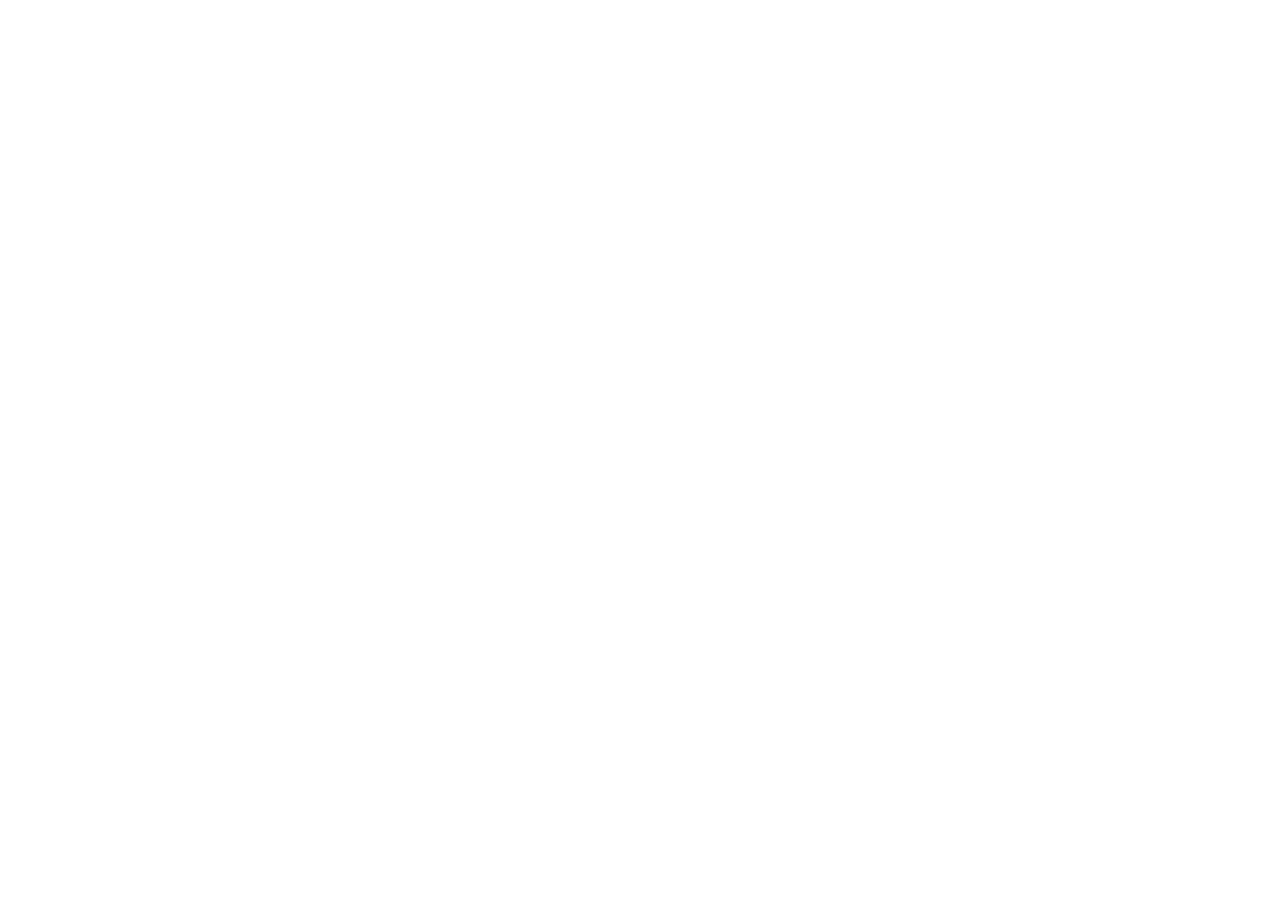
==== index.html @ aff8b4c7 "copy my work cause wrong merge" ====
<!DOCTYPE html>
<html lang="en">
<head>
    <meta charset="UTF-8">
    <meta http-equiv="X-UA-Compatible" content="IE=edge">
    <meta name="viewport" content="width=device-width, initial-scale=1.0">
    <title>Document</title>
    <link rel="stylesheet" href="css/reset.css">
    <link rel="stylesheet" href="css/style.css">
</head>
<body>
    <header>

    </header>
    <main></main>
    <footer>
        <script src="js/app.js"></script>
    </footer>
    
</body>
</html>
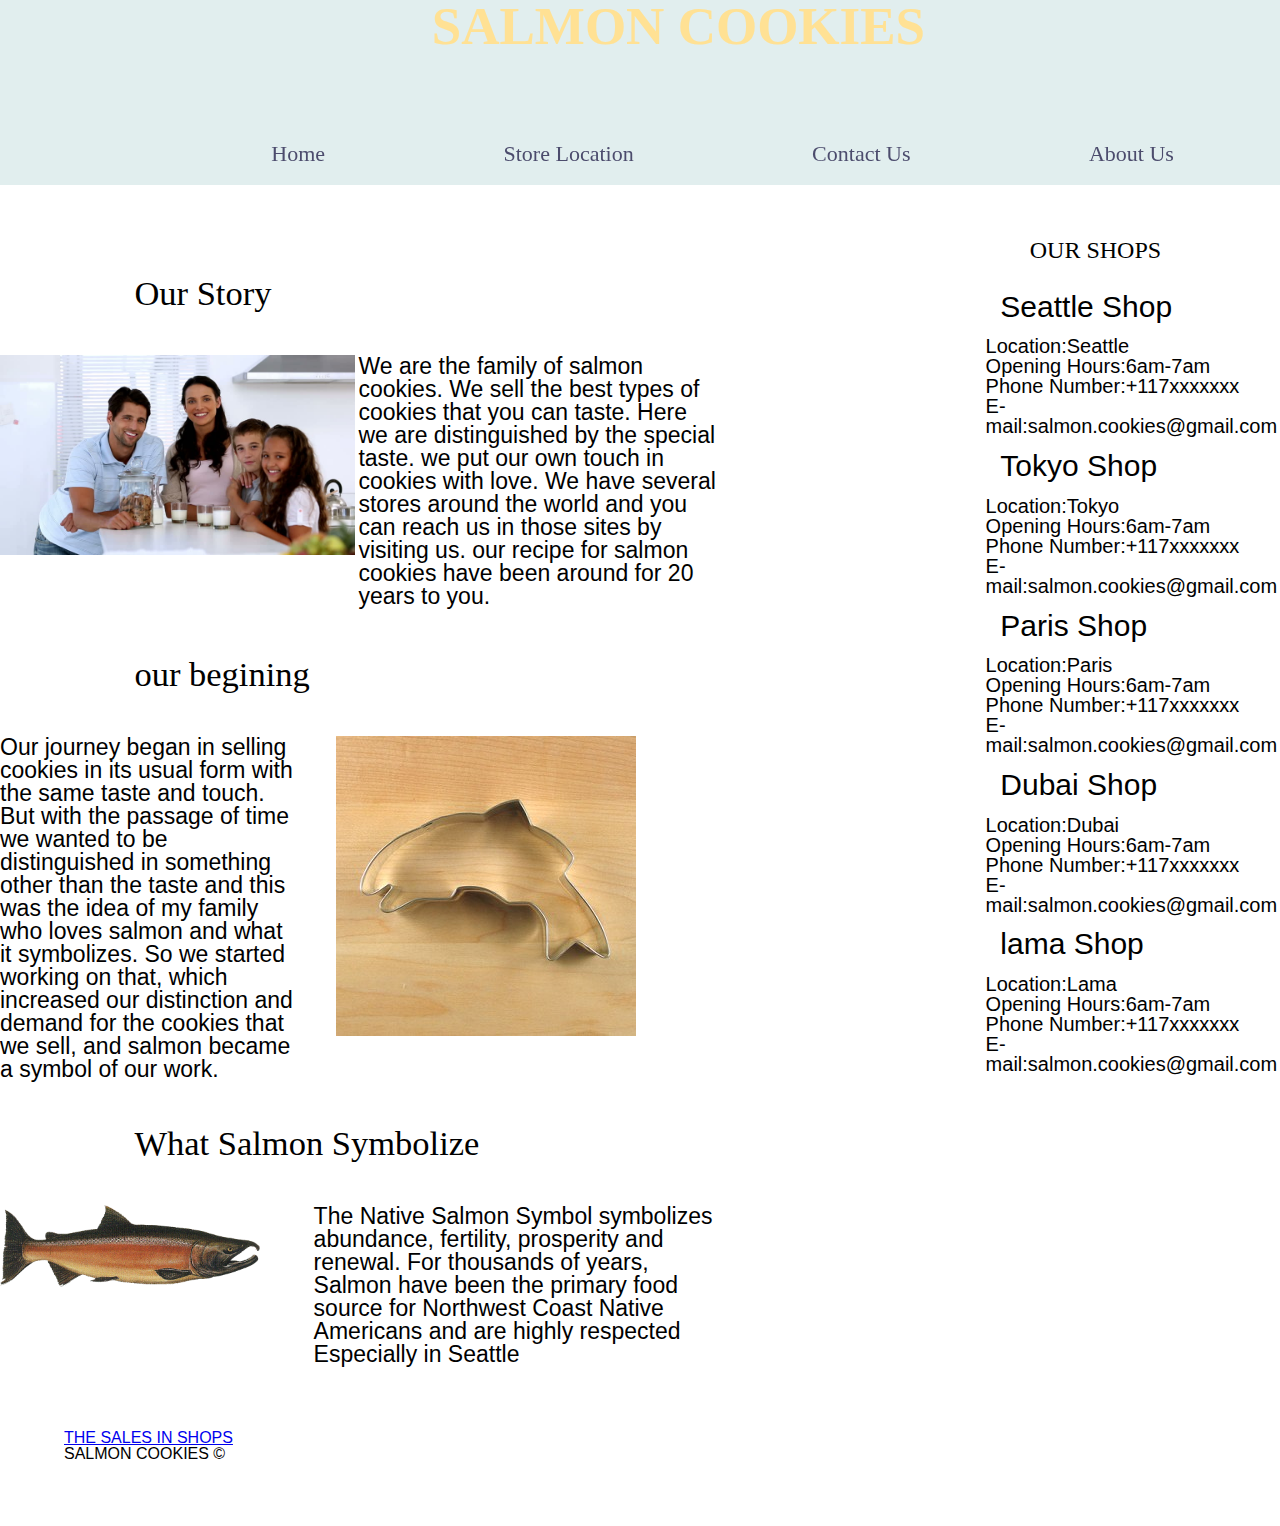
==== commit 4d99f757: "repeating and copying my work" ====
--- a/index.html
+++ b/index.html
@@ -1,21 +1,176 @@
 <!DOCTYPE html>
 <html lang="en">
+
 <head>
     <meta charset="UTF-8">
     <meta http-equiv="X-UA-Compatible" content="IE=edge">
     <meta name="viewport" content="width=device-width, initial-scale=1.0">
-    <title>Document</title>
+    <title>salmon cookies</title>
     <link rel="stylesheet" href="css/reset.css">
     <link rel="stylesheet" href="css/style.css">
 </head>
+
 <body>
     <header>
+        <!-- <section id="l">
+            <img class="logo" src="img/fish.jpg" />
+        </section> -->
+        <section id="r">
+            <h1>SALMON COOKIES</h1>
+
+            <nav>
+                <ul>
+                    <li><a href="http://">Home</a></li>
+                    <li><a href="http://">Store Location </a></li>
+                    <li><a href="http://">Contact Us</a></li>
+                    <li><a href="http://">About Us</a></li>
+                </ul>
+            </nav>
+        </section>
+        
+
 
     </header>
-    <main></main>
+
+    <main>
+        <section id="left">
+            
+            <br>
+            <br>
+            <h4>Our Story</h4>
+            <article id="first">
+                <div>
+                    <img class="ourstory" src="img/family.jpg" alt="family">
+
+                </div>
+                <div>
+                    <p>
+                        We are the family of salmon cookies. We sell the best types of cookies that you can taste. Here
+                        we are distinguished by the special taste. we put our own touch in cookies with love. We have
+                        several stores around the world and you can reach us in those sites by visiting us.
+                        our recipe for salmon cookies have been around for 20 years to you.
+                    </p>
+                </div>
+            </article>
+            <article id="second">
+
+                <h4>our begining</h4>
+                <div>
+                    
+                    <img src="img/cutter.jpg" alt="">
+                </div>
+                <div>
+                    <p>
+                        Our journey began in selling cookies in its usual form with the same taste and touch.
+                        But with the passage of time we wanted to be distinguished in something other than the taste and
+                        this was the idea of ​​my family who loves salmon and what it symbolizes.
+                        So we started working on that, which increased our distinction and demand for the cookies that
+                        we sell, and salmon became a symbol of our work.
+                    </p>
+
+                </div>
+
+
+            </article>
+
+            <article id="third">
+                <h4>What Salmon Symbolize</h4>
+                <div>
+                    <img src="img/salmon.jpg" alt="">
+                    
+                </div>
+                <div>
+                    <p>
+                        The Native Salmon Symbol symbolizes abundance, fertility, prosperity and renewal. For thousands
+                        of years, Salmon have been the primary food source for Northwest Coast Native Americans and are
+                        highly respected Especially in Seattle
+                    </p>
+                </div>
+            </article>
+
+        </section>
+        <section id="rigth">
+            <h4>OUR SHOPS </h4> 
+            <div>
+                <h2>
+                    Seattle Shop
+                </h2>
+                <p>
+                    <p>Location:Seattle</p>
+                    <p>Opening Hours:6am-7am</p>
+                    <p>Phone Number:+117xxxxxxx</p>
+                    <p>E-mail:salmon.cookies@gmail.com</p>
+                </p>
+            </div>
+            <div>
+                <h2>
+                    Tokyo Shop
+                </h2>
+                
+                <p>
+                        <p>Location:Tokyo</p> 
+                        
+                        <p>Opening Hours:6am-7am</p>
+                        <p>Phone Number:+117xxxxxxx</p>
+                        <p>E-mail:salmon.cookies@gmail.com</p>
+                </p>
+               
+
+            </div>
+            <div>
+                <h2>
+                    Paris Shop
+                </h2>
+                
+                <p>
+                        <p>Location:Paris</p>
+                        <p>Opening Hours:6am-7am</p>
+                        <p>Phone Number:+117xxxxxxx</p>
+                        <p>E-mail:salmon.cookies@gmail.com</p>
+                </p>
+               
+
+            </div>
+            <div>
+                <h2>
+                    Dubai Shop
+                </h2>
+                
+                <p>
+                        <p>Location:Dubai</p>
+                        <p>Opening Hours:6am-7am</p>
+                        <p>Phone Number:+117xxxxxxx</p>
+                        <p>E-mail:salmon.cookies@gmail.com</p>
+                </p>
+               
+
+            </div>
+            <div>
+                <h2>
+                    lama Shop
+                </h2>
+                
+                <p>
+                        <p>Location:Lama</p>
+                        <p>Opening Hours:6am-7am</p>
+                        <p>Phone Number:+117xxxxxxx</p>
+                        <p>E-mail:salmon.cookies@gmail.com</p>
+                </p>
+               
+
+            </div>
+
+
+        </section>
+
+
+    </main>
+
     <footer>
-        <script src="js/app.js"></script>
+        <a href="sales.html">THE SALES IN SHOPS </a>
+        <p>SALMON COOKIES &copy;</p>
     </footer>
-    
+
 </body>
+
 </html>--- a/css/style.css
+++ b/css/style.css
@@ -0,0 +1,193 @@
+table,td,th{
+    border: 1px solid black;
+}
+
+*{
+    box-sizing: border-box;
+}
+html{
+    scroll-behavior: smooth;
+}
+
+body{
+    font-family: Arial, Helvetica, sans-serif;
+    
+    
+    /* display: inline-block; */
+}
+
+     
+
+
+header{
+    background-color: rgb(225, 238, 238);
+    top: 0%;
+    position: sticky;
+    margin: 0%;
+    font-family: cursive;
+    /* background-color:; */
+    /* width: 100%; */
+    /* height: fit-content; */
+    padding-left: 6%;
+   
+        
+    
+    
+}
+/* .logo{
+    text-align: center;
+    height: 177px;
+    width: 300px;
+
+} */
+    
+
+h1{
+    padding-bottom: 5%;
+    color:#FFE194;
+    font-family:cursive ;
+    text-align: center;
+    font-size: 53px;
+    font-weight: bold;
+}
+/* #l{
+    float: left;
+    margin-top: 10px;
+    
+    
+    
+}  */
+/* #r{
+    float: right;
+    
+} */
+
+nav{
+    margin-top: 10px;
+    padding: 20px;
+}
+
+nav ul li {
+    display: inline-block;
+    padding-left: 15%;
+    
+
+}
+
+nav ul li a{
+    font-size: 22px;
+    text-decoration: none;
+    color: #4C4C6D;
+    display: inline-block;
+    
+    
+}
+h4{
+    font-size: 150%;
+    font-family: cursive;
+    padding-left: 15%;
+    margin-top: 5%;
+    margin-bottom: 5%;
+    
+}
+
+.ourstory{
+    height: 200px;
+}
+
+#first{
+    display: inline-block;
+    
+}
+#first img{
+    float: left;
+}
+#first p{
+    float: right;
+    width: 60%;
+    padding-right: 20%;
+}
+
+#second{
+    display: inline-block
+}
+
+
+#second img{
+    float:right;
+    padding-right: 29%;
+    
+    
+
+}
+#second p{
+    float: left;
+    width: 33%;
+    
+}
+#third{
+    display: inline-block;
+}
+#third img{
+    float: left;
+    width: 29%;
+
+}
+#third p{
+    float: right;
+    width: 65%;
+    padding-right: 20%;
+}
+#left{
+    float: left;
+    width: 70%;
+    font-size: 23PX;
+}
+    
+#rigth p{
+    font-size: 20px;
+}
+#rigth h2{
+    font-size: 30px;
+    padding: 5%;
+}
+
+
+#rigth{
+    float: right;
+    width: 23%;
+    margin-top: 3%;
+}
+#right h2{
+    color:#FFE194 ;
+    font-size: px;
+}
+
+footer{
+    padding: 5%;
+    clear: both;
+    height:20%;
+    /* background-color: #B8DFD8; */
+}
+table{
+    height: 400px;
+    width: 90%;
+    text-align: center;
+    font-size: xx-large ;
+
+
+}
+form{
+        display: none;
+        width: 20%;
+        -webkit-box-shadow: 0px 0px 10px 0px #2e5eae ;
+        -moz-box-shadow: 0px 0px 10px 0px #2e5eae;
+        box-shadow: 0px 0px 10px 0px #2e5eae;
+        padding-top: 5px;
+        padding-left: 5px;
+        border-radius: 40px;
+        margin: 0 auto;
+        margin-top: 20px;
+        display: block;
+        }
+
